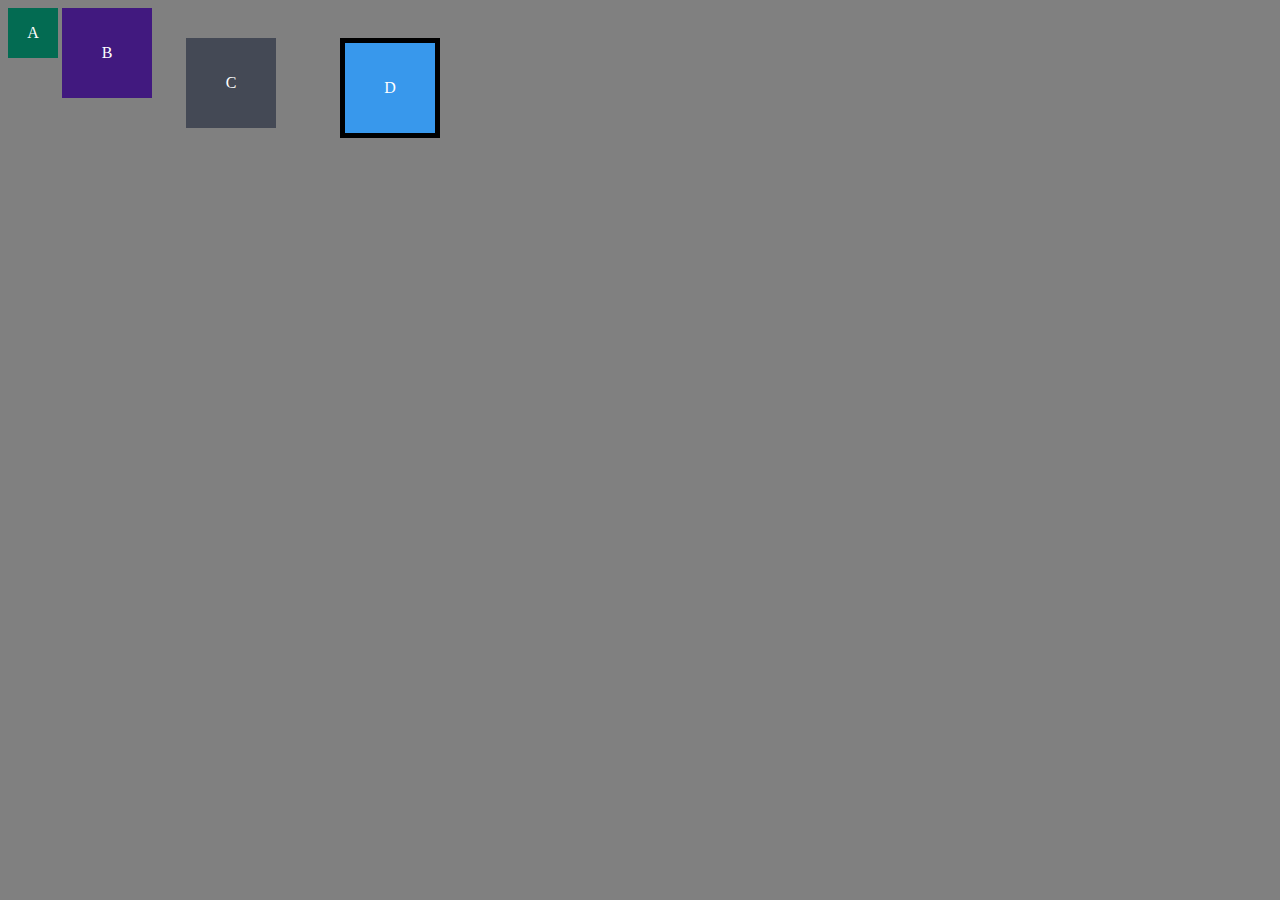
==== secao01-fundamentos/html-css/exercicios-sec3-3/index.html @ 3375ce28 "teste de box model" ====
<!DOCTYPE html>
<html lang="pt-br">
<head>
  <meta charset="UTF-8">
  <meta name="viewport" content="width=device-width, initial-scale=1.0">
  <link rel="stylesheet" href="style.css">
  <title>Exercício: box model</title>
  <link rel="stylesheet" href="style.css">
</head>
<body>
  <div class="caixa width-and-height" style="background: #036b52">A</div>
  <div class="caixa width-and-height padding" style="background: #41197f;">B</div>
  <div class="caixa width-and-height padding margin" style="background: #444955">C</div>
  <div class="caixa width-and-height padding margin border" style="background: #3898EC">D</div>
</body>
</html>
---- secao01-fundamentos/html-css/exercicios-sec3-3/style.css ----
body{
    background-color: grey;
}


.caixa {
    color: white;
    display: inline-block;
    line-height: 50px;
    text-align: center;
    vertical-align: top;
  }
  
.width-and-height {
    height: 50px;
    width: 50px;
}

/* insira na classe abaixo um padding de 20px para aplicá-lo aos itens B, C e D */
.padding {
    padding: 20px;
}

/* insira na classe abaixo uma margem de 30px para aplicá-la aos itens C e D */
.margin {
    margin: 30px;
} 
  /* insira na classe abaixo uma borda com valor '5px solid black' para aplicá-la ao item D */
.border {
    border: 5px solid black;
}
---- secao01-fundamentos/html-css/exercicios-sec3-3/style.css ----
body{
    background-color: grey;
}


.caixa {
    color: white;
    display: inline-block;
    line-height: 50px;
    text-align: center;
    vertical-align: top;
  }
  
.width-and-height {
    height: 50px;
    width: 50px;
}

/* insira na classe abaixo um padding de 20px para aplicá-lo aos itens B, C e D */
.padding {
    padding: 20px;
}

/* insira na classe abaixo uma margem de 30px para aplicá-la aos itens C e D */
.margin {
    margin: 30px;
} 
  /* insira na classe abaixo uma borda com valor '5px solid black' para aplicá-la ao item D */
.border {
    border: 5px solid black;
}
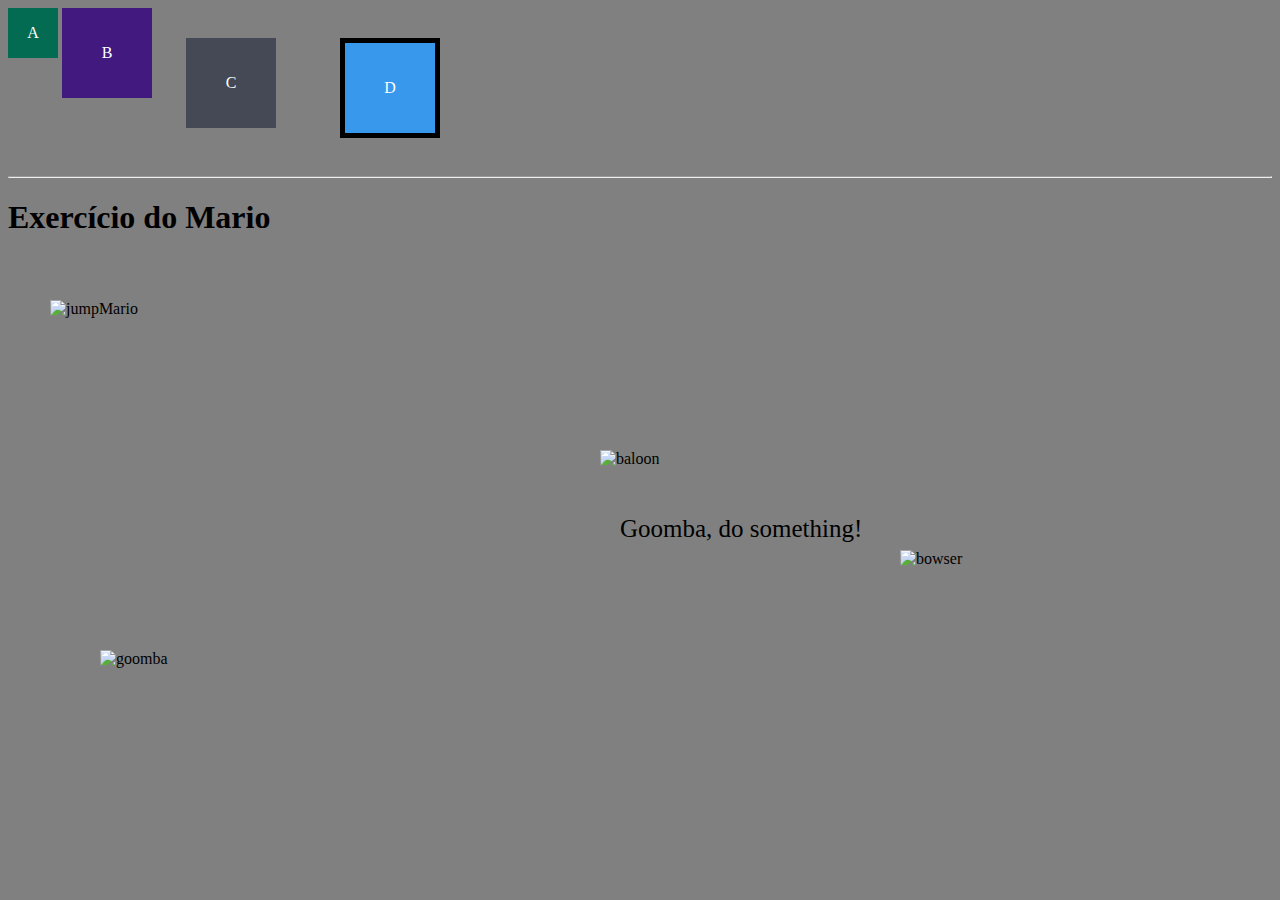
==== commit 925559f1: "testando o position" ====
--- a/secao01-fundamentos/html-css/exercicios-sec3-3/index.html
+++ b/secao01-fundamentos/html-css/exercicios-sec3-3/index.html
@@ -12,5 +12,18 @@
   <div class="caixa width-and-height padding" style="background: #41197f;">B</div>
   <div class="caixa width-and-height padding margin" style="background: #444955">C</div>
   <div class="caixa width-and-height padding margin border" style="background: #3898EC">D</div>
+
+  <br>
+  <hr>
+
+  <h1>Exercício do Mario</h1>
+    <img src="https://bit.ly/39HLUyi" alt="jumpMario" class="super-mario" />
+    <img src="https://bit.ly/3arGfMc" alt="goomba" class="goomba" />
+    <img src="https://bit.ly/3AVnjks" alt="bowser" class="bowser" />
+    <p class="speach">
+      Goomba, do something!
+    </p>
+    <img src="https://bit.ly/3tmxgED" alt="baloon" class="baloon" />
+
 </body>
 </html>--- a/secao01-fundamentos/html-css/exercicios-sec3-3/style.css
+++ b/secao01-fundamentos/html-css/exercicios-sec3-3/style.css
@@ -28,4 +28,41 @@
   /* insira na classe abaixo uma borda com valor '5px solid black' para aplicá-la ao item D */
 .border {
     border: 5px solid black;
+}
+
+.super-mario {
+    width: 200px;
+    position: absolute;
+    left: 50px;
+    top: 300px;
+}
+
+.goomba {
+    width: 100px;
+    position: absolute;
+    left: 100px;
+    top: 650px;
+}
+
+.baloon {
+    position: absolute;
+    top: 450px;
+    left: 600px;
+}
+
+.speach {
+    font-size: 25px;
+    position: absolute;
+    top: 490px;
+    left: 620px;
+    z-index: 2;
+    color: black;
+}
+
+.bowser {
+    width: 200px;
+    position: absolute;
+    top: 550px;
+    left: 900px;
+
 }--- a/secao01-fundamentos/html-css/exercicios-sec3-3/style.css
+++ b/secao01-fundamentos/html-css/exercicios-sec3-3/style.css
@@ -28,4 +28,41 @@
   /* insira na classe abaixo uma borda com valor '5px solid black' para aplicá-la ao item D */
 .border {
     border: 5px solid black;
+}
+
+.super-mario {
+    width: 200px;
+    position: absolute;
+    left: 50px;
+    top: 300px;
+}
+
+.goomba {
+    width: 100px;
+    position: absolute;
+    left: 100px;
+    top: 650px;
+}
+
+.baloon {
+    position: absolute;
+    top: 450px;
+    left: 600px;
+}
+
+.speach {
+    font-size: 25px;
+    position: absolute;
+    top: 490px;
+    left: 620px;
+    z-index: 2;
+    color: black;
+}
+
+.bowser {
+    width: 200px;
+    position: absolute;
+    top: 550px;
+    left: 900px;
+
 }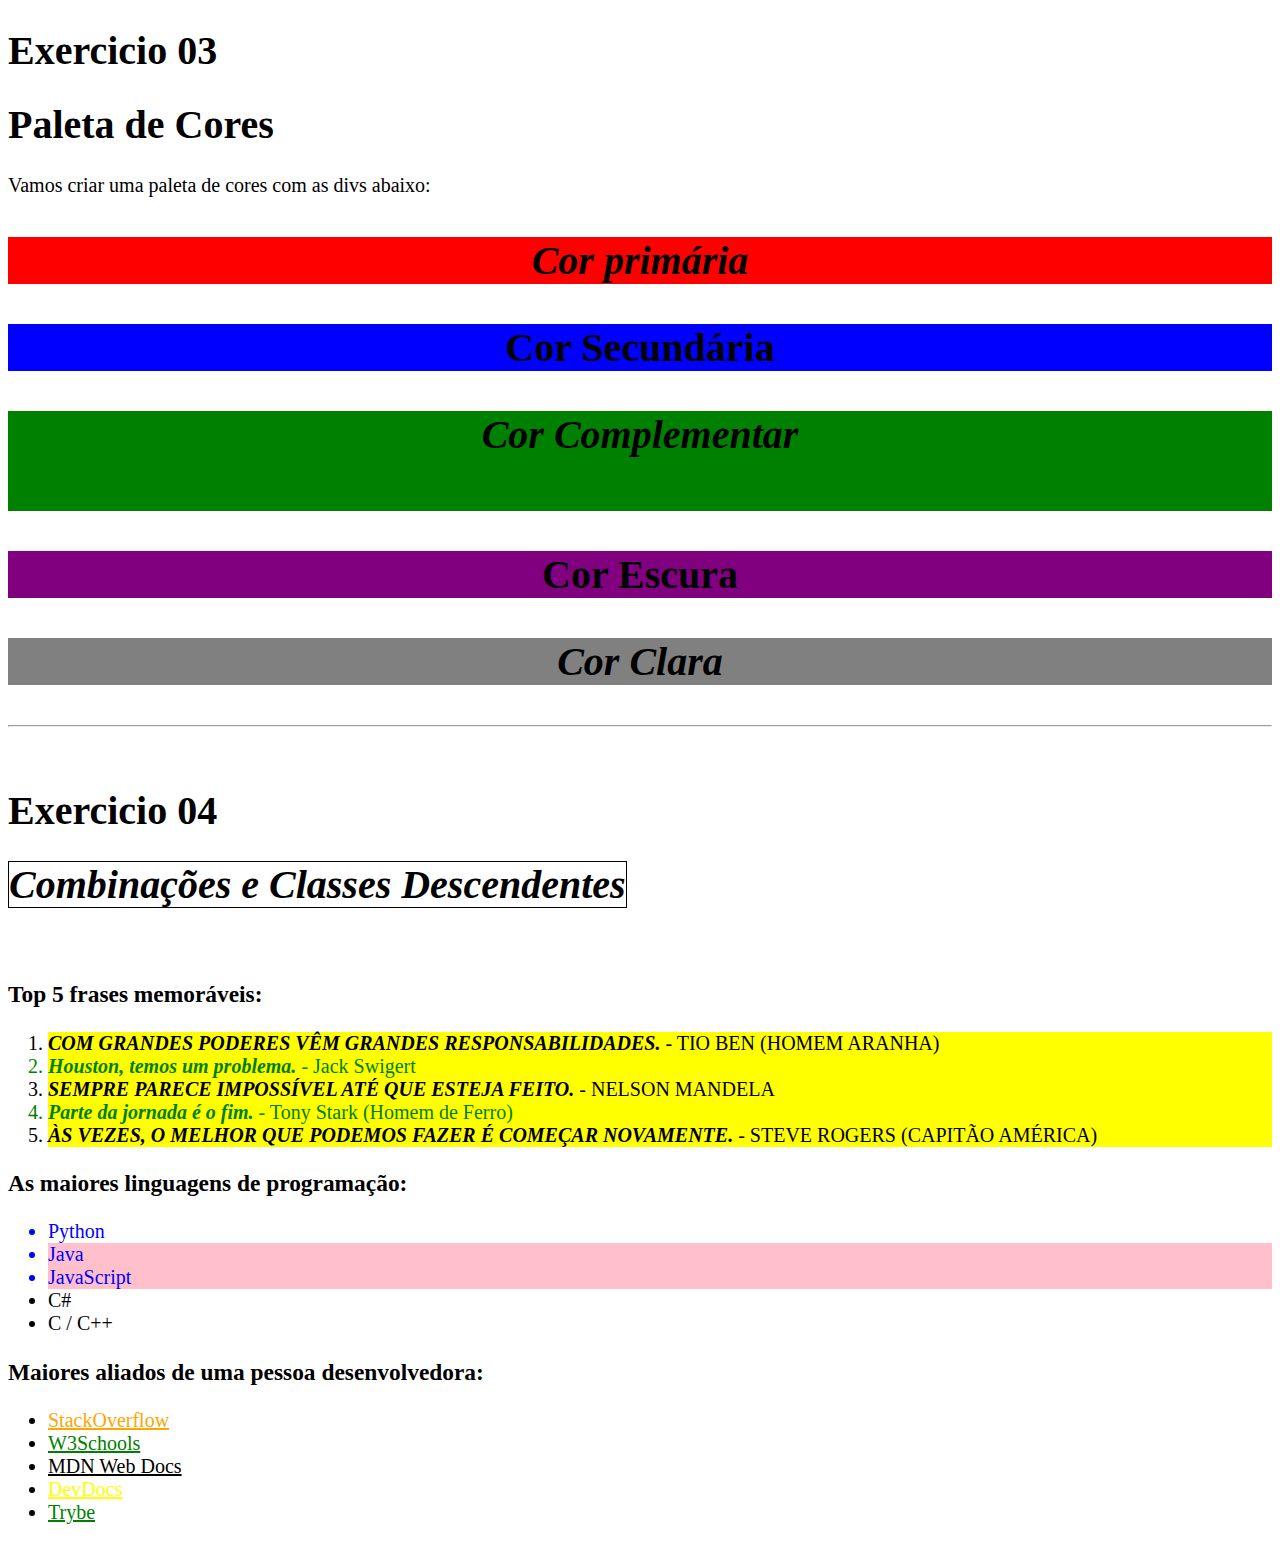
==== commit 46c3beda: "exercicio 3 e 4" ====
--- a/secao01-fundamentos/html-css/exercicios-sec3-3/index.html
+++ b/secao01-fundamentos/html-css/exercicios-sec3-3/index.html
@@ -2,28 +2,73 @@
 <html lang="pt-br">
 <head>
   <meta charset="UTF-8">
-  <meta name="viewport" content="width=device-width, initial-scale=1.0">
-  <link rel="stylesheet" href="style.css">
-  <title>Exercício: box model</title>
+  <title>Pseudo-classes</title>
   <link rel="stylesheet" href="style.css">
 </head>
 <body>
-  <div class="caixa width-and-height" style="background: #036b52">A</div>
-  <div class="caixa width-and-height padding" style="background: #41197f;">B</div>
-  <div class="caixa width-and-height padding margin" style="background: #444955">C</div>
-  <div class="caixa width-and-height padding margin border" style="background: #3898EC">D</div>
+    <h1>Exercicio 03</h1>
+    <h1>Paleta de Cores</h1>
+    <p>Vamos criar uma paleta de cores com as divs abaixo:</p>
+    <div>
+    <h3>Cor primária</h3>
+    </div>
+    <div>
+    <h3>Cor Secundária</h3>
+    </div>
+    <div>
+    <h3>Cor Complementar</h3>
+    </div>
+    <div>
+    <h3>Cor Escura</h3>
+    </div>
+    <div>
+    <h3>Cor Clara</h3>
+    </div>
 
-  <br>
-  <hr>
+    <hr>
+    <br>
 
-  <h1>Exercício do Mario</h1>
-    <img src="https://bit.ly/39HLUyi" alt="jumpMario" class="super-mario" />
-    <img src="https://bit.ly/3arGfMc" alt="goomba" class="goomba" />
-    <img src="https://bit.ly/3AVnjks" alt="bowser" class="bowser" />
-    <p class="speach">
-      Goomba, do something!
-    </p>
-    <img src="https://bit.ly/3tmxgED" alt="baloon" class="baloon" />
+     <!--  ----------------------------------------------------- -->
+
+    <h1>Exercicio 04</h1>
+    <h1><em>Combinações e Classes Descendentes</em></h1>
+    <br />
+    <h3>Top 5 frases memoráveis:</h3>
+    <ol>
+      <li><em>Com grandes poderes vêm grandes responsabilidades.</em> - Tio Ben (Homem Aranha)</li>
+      <li><em>Houston, temos um problema.</em> - Jack Swigert</li>
+      <li><em>Sempre parece impossível até que esteja feito.</em> - Nelson Mandela</li>
+      <li><em>Parte da jornada é o fim.</em> - Tony Stark (Homem de Ferro)</li>
+      <li><em>Às vezes, o melhor que podemos fazer é começar novamente.</em> - Steve Rogers (Capitão América)</li>
+    </ol>
+    <h3>As maiores linguagens de programação:</h3>
+    <ul class="linguagens">
+      <li>Python</li>
+      <li class="pink-bg">Java</li>
+      <li class="pink-bg">JavaScript</li>
+      <li>C#</li>
+      <li>C / C++</li>
+    </ul>
+    <h3>Maiores aliados de uma pessoa desenvolvedora:</h3>
+    <ul class="aliados">
+      <li>
+        <a href="https://pt.stackoverflow.com/" target="_blank">StackOverflow</a>
+      </li>
+      <li>
+        <a href="https://www.w3schools.com/" target="_blank">W3Schools</a>
+      </li>
+      <li>
+        <a href="https://developer.mozilla.org/pt-BR/" target="_blank">MDN Web Docs</a>
+      </li>
+      <li>
+        <a href="https://devdocs.io/" target="_blank">DevDocs</a>
+      </li>
+      <li>
+        <a href="https://app.betrybe.com/" target="_blank">Trybe</a>
+      </li>
+    </ul>
+
+
 
 </body>
 </html>--- a/secao01-fundamentos/html-css/exercicios-sec3-3/style.css
+++ b/secao01-fundamentos/html-css/exercicios-sec3-3/style.css
@@ -1,68 +1,94 @@
 body{
+    font-size: 20px;
+}
+
+
+
+div:hover{
+    border: 5px solid grey;
+    text-align: center;
+}
+div:nth-of-type(1){ /*pegando a primeira div*/
+    background-color: red;
+}
+div:nth-of-type(2){
+    background-color: blue;
+}
+div:nth-of-type(3){
+    background-color: green;
+}
+div:nth-of-type(4){
+    background-color: purple;
+}
+div:nth-of-type(5){
     background-color: grey;
 }
 
-
-.caixa {
-    color: white;
-    display: inline-block;
-    line-height: 50px;
-    text-align: center;
-    vertical-align: top;
-  }
-  
-.width-and-height {
-    height: 50px;
-    width: 50px;
-}
-
-/* insira na classe abaixo um padding de 20px para aplicá-lo aos itens B, C e D */
-.padding {
-    padding: 20px;
-}
-
-/* insira na classe abaixo uma margem de 30px para aplicá-la aos itens C e D */
-.margin {
-    margin: 30px;
-} 
-  /* insira na classe abaixo uma borda com valor '5px solid black' para aplicá-la ao item D */
-.border {
-    border: 5px solid black;
-}
-
-.super-mario {
-    width: 200px;
-    position: absolute;
-    left: 50px;
-    top: 300px;
-}
-
-.goomba {
-    width: 100px;
-    position: absolute;
-    left: 100px;
-    top: 650px;
-}
-
-.baloon {
-    position: absolute;
-    top: 450px;
-    left: 600px;
-}
-
-.speach {
-    font-size: 25px;
-    position: absolute;
-    top: 490px;
-    left: 620px;
-    z-index: 2;
+div:nth-of-type(1) > h3 { /* Aqui estamos pegando a primeira div e o primeiro h3 */
     color: black;
 }
 
-.bowser {
-    width: 200px;
-    position: absolute;
-    top: 550px;
-    left: 900px;
+div:nth-of-type(3){ /*Pegando a terceira div*/
+    height: 100px; 
+}
 
+div >  h3{
+    text-align: center;
+    font-size: 2em;
+}
+div:nth-last-of-type(odd) > h3{ /*Pegando as div q sao impares*/
+    font-style: italic;
+}
+
+ol > li{
+    background-color: yellow;
+    color: black;
+}
+
+ol > li:nth-last-of-type(even){
+    color: green;
+}
+
+ol > li:nth-last-of-type(odd){
+    text-transform: uppercase;
+}
+
+h1 > em, h2 > em, h3 > em{
+    font-size: 40px;
+    border: 1px solid black;
+}
+
+
+li{
+    font-size: 20px;
+}
+li > em{
+    font-weight: bold;
+}
+
+.linguagens li:not(:nth-child(n+4)){ /*Faz com que pegue apenas os elementos que são menores do que 4*/
+    color: blue;
+}
+.pink-bg{
+    background-color: pink;
+}
+
+.aliados > li:hover{
+    font-weight: bold;
+}
+
+.aliados li a[href*="stackoverflow"] { /*Seleciona apenas o href desejado*/
+    color: orange;
+}
+.aliados li a[href*="w3schools"] {
+    color: green;
+}
+.aliados li a[href*="mozilla"] {
+    color: black;
+}
+.aliados li a[href*="devdocs"] {
+    color: yellow;
+}
+.aliados li a[href*="trybe"] {
+    color: green;
 }